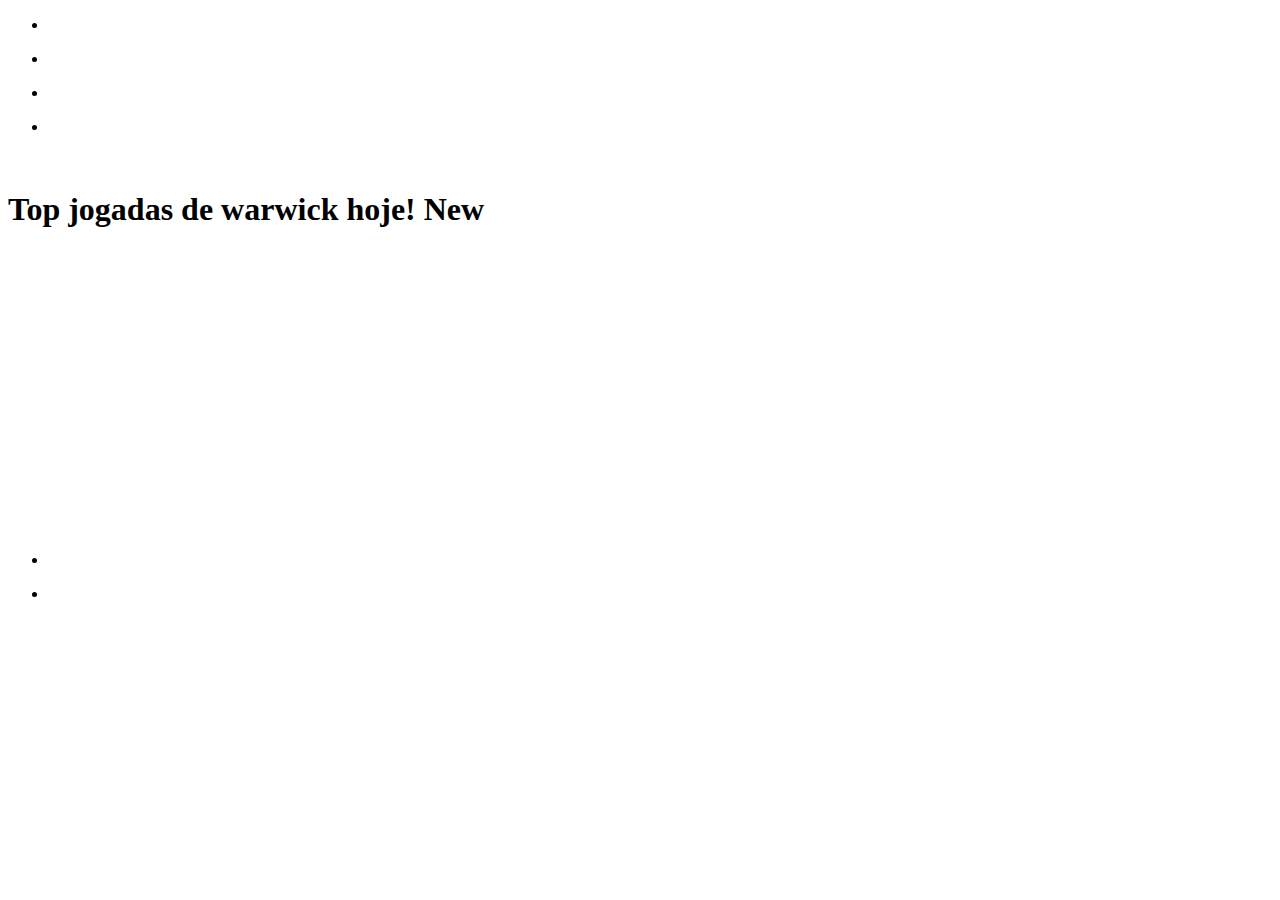
==== Js/index.html @ b820b46d "Backup antigo projeto" ====
<!DOCTYPE html>
<html lang="en">

<head>
    <meta charset="UTF-8">
    <meta http-equiv="X-UA-Compatible" content="IE=edge">
    <meta name="viewport" content="width=device-width, initial-scale=1.0">
    <title>Fifa 2021</title>
    <link rel="stylesheet" href="./css/main.css">


</head>

<body>

    <link href="https://cdn.jsdelivr.net/npm/bootstrap@5.0.2/dist/css/bootstrap.min.css" rel="stylesheet"
        integrity="sha384-EVSTQN3/azprG1Anm3QDgpJLIm9Nao0Yz1ztcQTwFspd3yD65VohhpuuCOmLASjC" crossorigin="anonymous">
    <script src="https://cdn.jsdelivr.net/npm/bootstrap@5.0.2/dist/js/bootstrap.bundle.min.js"
        integrity="sha384-MrcW6ZMFYlzcLA8Nl+NtUVF0sA7MsXsP1UyJoMp4YLEuNSfAP+JcXn/tWtIaxVXM"
        crossorigin="anonymous"></script>

    <script src="index.js"></script>

    <tbody>
        <div class="menu-principal">
            <div class="redes-sociais">
                <ul>
                    <li><a href="https://github.com/FelipeSimoesDaRocha"><img src="img/GitHub.png" alt=""
                                id="primeiro"></a></li>
                </ul>
                <ul>
                    <li><a href="https://www.linkedin.com/in/felipe-sim%C3%B5es-da-rocha-980498214/"><img id="primeiro"
                                src="img/linkedin.png" alt=""></a></li>
                </ul>
                <ul>
                    <li><a href="https://www.youtube.com/watch?v=qPYCnebQQ6U"><img id="primeiro" src="img/Discord.png"
                                alt=""></a> </li>
                </ul>
                <ul>
                    <li><a href="https://www.google.com.br/"><img id="primeiro" src="img/Gmail.png" alt=""></a></li>
                </ul>
            </div>

        </div>
    </tbody>
    <img src="img/ww.png" alt="">
    <h1>Top jogadas de warwick hoje! <span class="badge bg-secondary">New</span></h1>

    <footer>
        <div class="final">
            <div class="video">
                <ul>
                    <li>
                        <iframe width="560" height="315" src="https://www.youtube.com/embed/VTV5wdp2ReQ"
                            title="YouTube video player" frameborder="0"
                            allow="accelerometer; autoplay; clipboard-write; encrypted-media; gyroscope; picture-in-picture"
                            allowfullscreen></iframe>

                        <iframe width="560" height="315" src="https://www.youtube.com/embed/jNEE9WWlpJ8"
                            title="YouTube video player" frameborder="0"
                            allow="accelerometer; autoplay; clipboard-write; encrypted-media; gyroscope; picture-in-picture"
                            allowfullscreen></iframe>
                    </li>
                </ul>
                <ul class="messi">
                    <li>

                    </li>
                </ul>
            </div>
        </div>
    </footer>

</body>

</html>
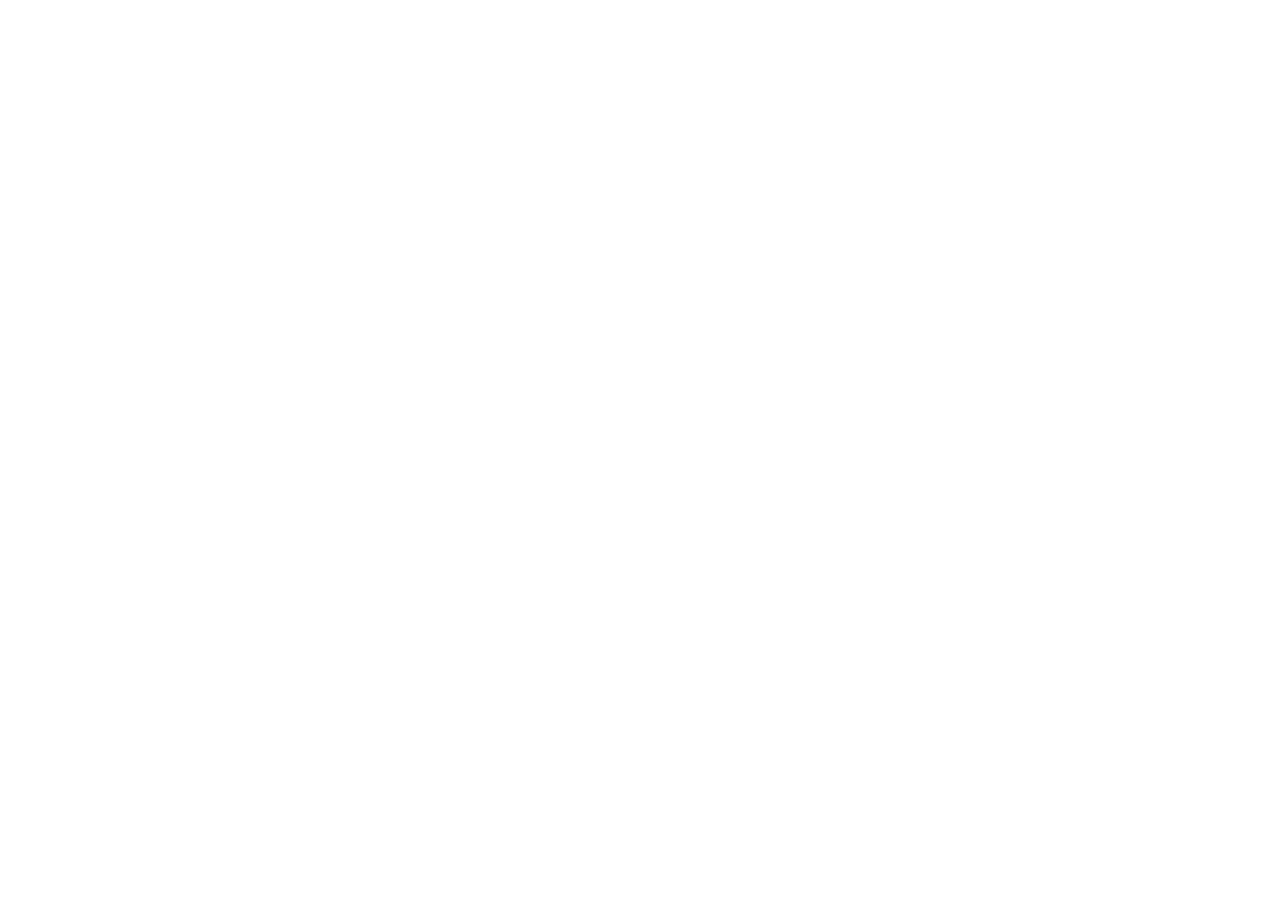
==== commit 6c81a799: "Atualized" ====
--- a/Js/index.html
+++ b/Js/index.html
@@ -1,4 +1,4 @@
-<!DOCTYPE html>
+<!-- <!DOCTYPE html>
 <html lang="en">
 
 <head>
@@ -19,7 +19,7 @@
         integrity="sha384-MrcW6ZMFYlzcLA8Nl+NtUVF0sA7MsXsP1UyJoMp4YLEuNSfAP+JcXn/tWtIaxVXM"
         crossorigin="anonymous"></script>
 
-    <script src="index.js"></script>
+    <script src="button.js"></script>
 
     <tbody>
         <div class="menu-principal">
@@ -60,17 +60,9 @@
                             title="YouTube video player" frameborder="0"
                             allow="accelerometer; autoplay; clipboard-write; encrypted-media; gyroscope; picture-in-picture"
                             allowfullscreen></iframe>
-                    </li>
-                </ul>
-                <ul class="messi">
-                    <li>
-
-                    </li>
-                </ul>
-            </div>
-        </div>
+            
     </footer>
 
 </body>
 
-</html>+</html> -->